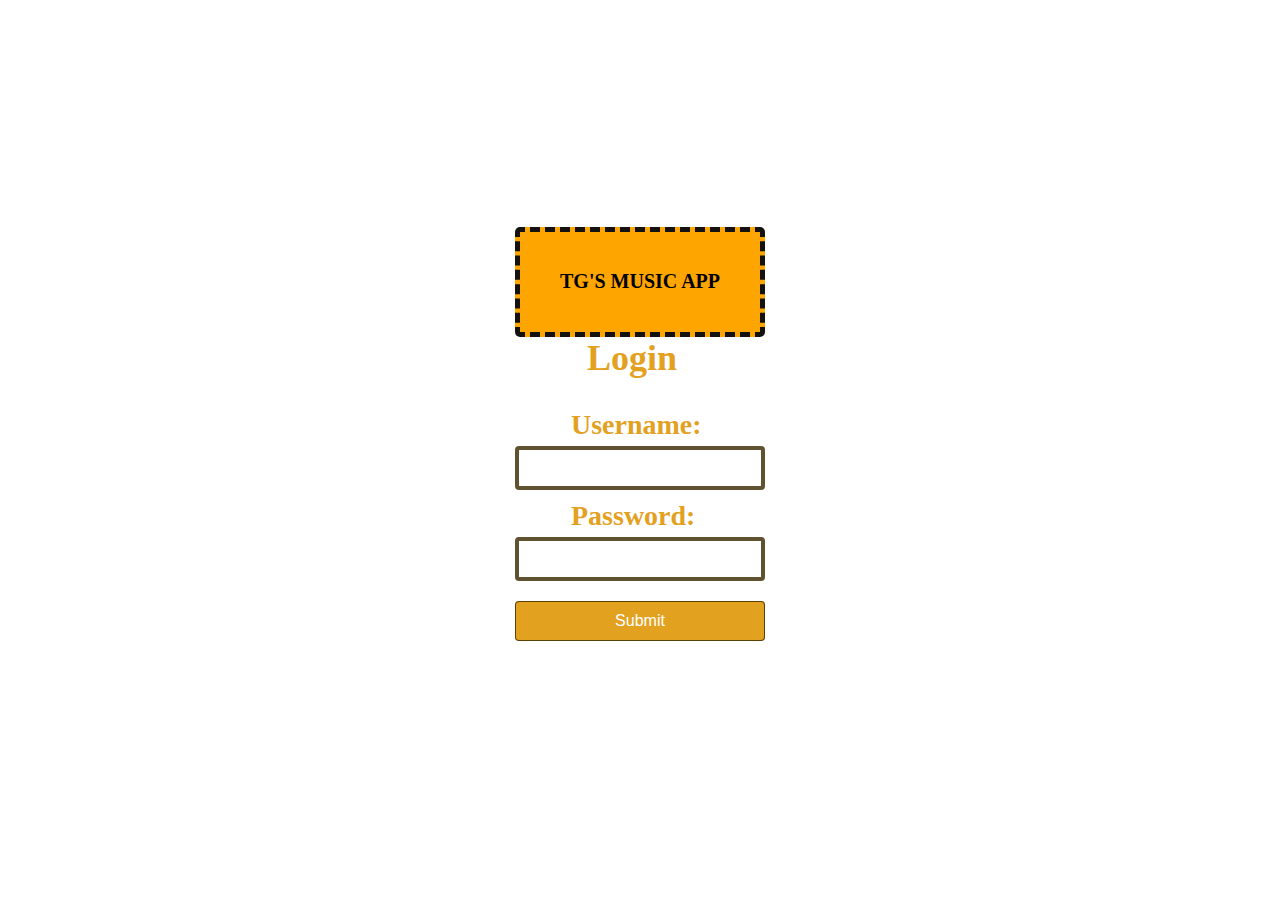
==== loginPage.html @ bee3473b "first commit after changes to files" ====
<!DOCTYPE html>
<html lang="en">
<head>
    <meta charset="UTF-8">
    <meta name="viewport" content="width=device-width, initial-scale=1.0">
    <title>Login Page</title>
    <link rel="stylesheet" href="/styles/loginPageR.css">
    <script>"/scripts.loginPage.js"</script>
</head>
<body>
    <div class="loginbackContainer">
    <!--This div is for the background cover picture of the Login Screen-->
   <!-- <div class="imageBackground"></div> -->
    <div class="loginContainer2">
        <strong><div class="loginHeading">TG'S MUSIC APP</div></strong>
        <h1>Login</h1>
        <form action="./Pages/succesfulLogin.html">
            <label for="username">Username:</label>
            <input type="text" id="username" name="username" required>

            <label for="password">Password:</label>
            <input type="password" id="password" name="password" required>

            <strong><button type="submit">Submit</button></strong>
        </form>
    </div>
</div> 

 
</body>
</html>
---- styles/loginPageR.css ----
/* all styling for elements starts at 0*/
body, h1, form, label, input, button {
    margin: 0;
    padding: 0;
    box-sizing: border-box;
}

/* fullbackground colror*/
body {
   
   /* background-color: rgb(87, 40, 131); */

    background-image: url("/Sba307Repo/images/music_notes_background_1706.jpg");

    background-position: center;
    background-size: cover;
    background-repeat: no-repeat;
    background-attachment: fixed;
    /* font-family: Arial, sans-serif;*/
    display: flex;
    justify-content: center;
    align-items: center;
    height: 100vh;
    margin: 0;
    padding: 20px; /*researched to give smaller screens padding per device  */
}

/*login Page Header styling - TG's Music App*/
.loginbackContainer{
    /* border: 2px solid black; */
    width: 250px;
    height: 447px;
    border-radius:5px;
    display:flex;
    background-color: white;
}
.loginHeading{
   
    border:5px dashed rgb(19, 18, 16);
    background-color: orange;
    border-radius: 5px;
    display:flex;
    width: 12em;
    height: 5em;
    justify-content: center;
    align-items:center;
    font-size: 20px;
    /* font-weight: 500; */
    font-family: Georgia, 'Times New Roman', Times, serif;
}
/* Login Contain styling */
.login-container2 {
    background: white;
    padding: 20px;
    border-radius: 8px;
    box-shadow: 0 4px 8px rgba(0, 0, 0, 0.2);
    text-align: center;
    width: 100%; /* full width of container on devices as Default*/
    max-width: 400px; /*max width for large screen devices */
    
}

/* Login user id and password heading styling(for the word LOGIN only */
h1 {
    position:relative;
    left: 2em;
    margin-bottom: 20px;
    font-size: 36px;
    color: #e2a11f;
}

/* Form element styling */
form {
    display: flex;
    flex-direction: column;
}
/*for the label Username and Password only*/
label {
    position:relative;
    left: 2em;
    margin: 10px 0 5px;
    font-size: 28px;
    color: #e2a11f;
    font-weight: 900;
}

input {
    padding: 10px;
    font-size: 14px;
    border: 4px solid #3a2b03d0;
    border-radius: 4px;
    width: 100%; /* Input will span to full width of div*/
}

button {
    margin-top: 20px;
    padding: 10px;
    font-size: 16px;
    color: white;
    
    background-color: #e2a11f; /* orange background submit button*/
    border: 1px solid #3a2b03d0;
    border-radius: 4px;
    cursor: pointer;
    width: 100%; /* Make button take up full width of span */
}

button:hover {
   background-color: rgba(71, 43, 5, 0.788); /*Darker  on hover*/
}

/* Adjustments for smaller screen and Responsiveness */
/*@media (max-width: 768px) {
    body {
        padding: 10px;
    }

    h1 {
        font-size: 20px; /* Slightly smaller font size */
  /*  }

    label {
        font-size: 13px; /* a little smaller font size */
  /*  }

  /*  input, button {
        font-size: 14px; /* Adjust input and button font size */
  /*  }
}*/

/*@media (max-width: 480px) {
    h1 {
        font-size: 18px; /* more smaller font size for smaller screens than previous */
   /* }

    .login-container {
        padding: 15px; /* Reduce padding */
 /*  }

    input, button {
        font-size: 12px; /* Smaller text size */
   /*    padding: 8px; /* Adjust padding */
  /*  }
}
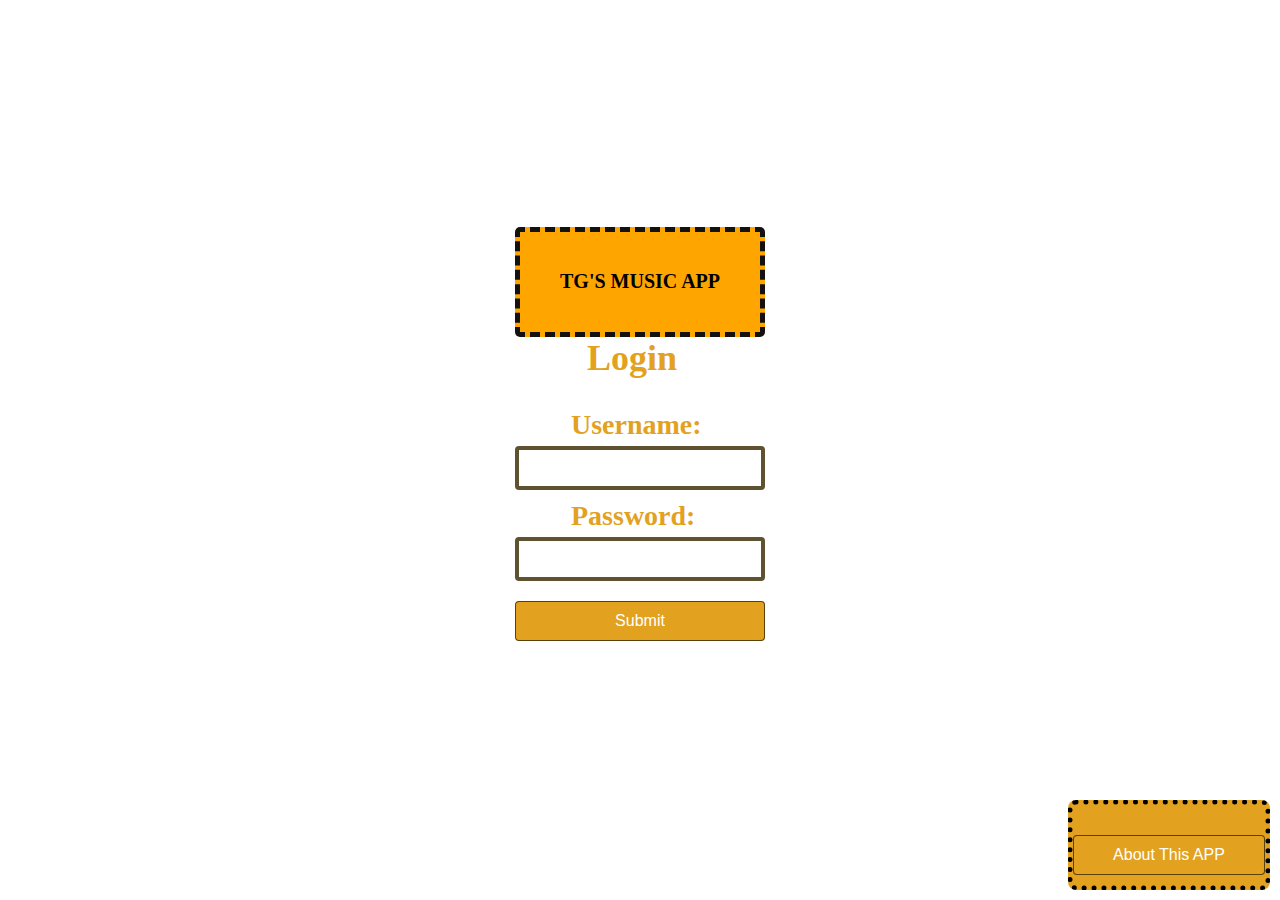
==== commit 33643745: "updated readme file and working on onClick for About page" ====
--- a/loginPage.html
+++ b/loginPage.html
@@ -1,31 +1,40 @@
 <!DOCTYPE html>
 <html lang="en">
-<head>
-    <meta charset="UTF-8">
-    <meta name="viewport" content="width=device-width, initial-scale=1.0">
+  <head>
+    <meta charset="UTF-8" />
+    <meta name="viewport" content="width=device-width, initial-scale=1.0" />
     <title>Login Page</title>
-    <link rel="stylesheet" href="/styles/loginPageR.css">
-    <script>"/scripts.loginPage.js"</script>
-</head>
-<body>
+    <link rel="stylesheet" href="/styles/loginPageR.css" />
+    <!-- delay loading this script until all of this html is loaded by using the defer keyword -->
+    <script src="/scripts/successfulLogin.js" defer> </script>
+  </head>
+  <body>
+
+    
     <div class="loginbackContainer">
-    <!--This div is for the background cover picture of the Login Screen-->
-   <!-- <div class="imageBackground"></div> -->
-    <div class="loginContainer2">
-        <strong><div class="loginHeading">TG'S MUSIC APP</div></strong>
+        
+      <!--This div is for the background cover picture of the Login Screen-->
+      <!-- <div class="imageBackground"></div> -->
+      <div class="loginContainer2">
+<strong><div class="loginHeading">TG'S MUSIC APP</strong>
+
+       <!--About Box -->
+        <div class="aboutBox">
+            <button type="submit">About This APP</button>
+        </div> 
+    </div>
+
         <h1>Login</h1>
-        <form action="./Pages/succesfulLogin.html">
-            <label for="username">Username:</label>
-            <input type="text" id="username" name="username" required>
+        <form action="/Pages/succesfulLogin.html">
+          <label for="username">Username:</label>
+          <input type="text" id="username" name="username" required />
 
-            <label for="password">Password:</label>
-            <input type="password" id="password" name="password" required>
+          <label for="password">Password:</label>
+          <input type="password" id="password" name="password" required />
 
-            <strong><button type="submit">Submit</button></strong>
+          <strong><button type="submit">Submit</button></strong>
         </form>
+      </div>
     </div>
-</div> 
-
- 
-</body>
-</html>+  </body>
+</html>
--- a/styles/loginPageR.css
+++ b/styles/loginPageR.css
@@ -5,12 +5,14 @@
     box-sizing: border-box;
 }
 
-/* fullbackground colror*/
+
+
+/* fullbackground color*/
 body {
    
    /* background-color: rgb(87, 40, 131); */
 
-    background-image: url("/Sba307Repo/images/music_notes_background_1706.jpg");
+    background-image: url("/images/music_notes_background_1706.jpg");
 
     background-position: center;
     background-size: cover;
@@ -25,6 +27,7 @@
     padding: 20px; /*researched to give smaller screens padding per device  */
 }
 
+
 /*login Page Header styling - TG's Music App*/
 .loginbackContainer{
     /* border: 2px solid black; */
@@ -34,6 +37,8 @@
     display:flex;
     background-color: white;
 }
+
+
 .loginHeading{
    
     border:5px dashed rgb(19, 18, 16);
@@ -48,6 +53,26 @@
     /* font-weight: 500; */
     font-family: Georgia, 'Times New Roman', Times, serif;
 }
+
+/* Box for About This App */
+
+.aboutBox {
+    border: 5px dotted black;
+    width: 12em;
+    height: 5em;
+    border-radius: 8px;
+    background-color: #e2a11f;
+    display: flex;
+    justify-content: center;
+    align-items: center;
+    font-size: 16px;
+    font-weight: bold;
+    cursor: pointer;
+    position: absolute;
+    right: 10px;
+    bottom: 10px;
+}
+
 /* Login Contain styling */
 .login-container2 {
     background: white;
@@ -109,36 +134,3 @@
    background-color: rgba(71, 43, 5, 0.788); /*Darker  on hover*/
 }
 
-/* Adjustments for smaller screen and Responsiveness */
-/*@media (max-width: 768px) {
-    body {
-        padding: 10px;
-    }
-
-    h1 {
-        font-size: 20px; /* Slightly smaller font size */
-  /*  }
-
-    label {
-        font-size: 13px; /* a little smaller font size */
-  /*  }
-
-  /*  input, button {
-        font-size: 14px; /* Adjust input and button font size */
-  /*  }
-}*/
-
-/*@media (max-width: 480px) {
-    h1 {
-        font-size: 18px; /* more smaller font size for smaller screens than previous */
-   /* }
-
-    .login-container {
-        padding: 15px; /* Reduce padding */
- /*  }
-
-    input, button {
-        font-size: 12px; /* Smaller text size */
-   /*    padding: 8px; /* Adjust padding */
-  /*  }
-}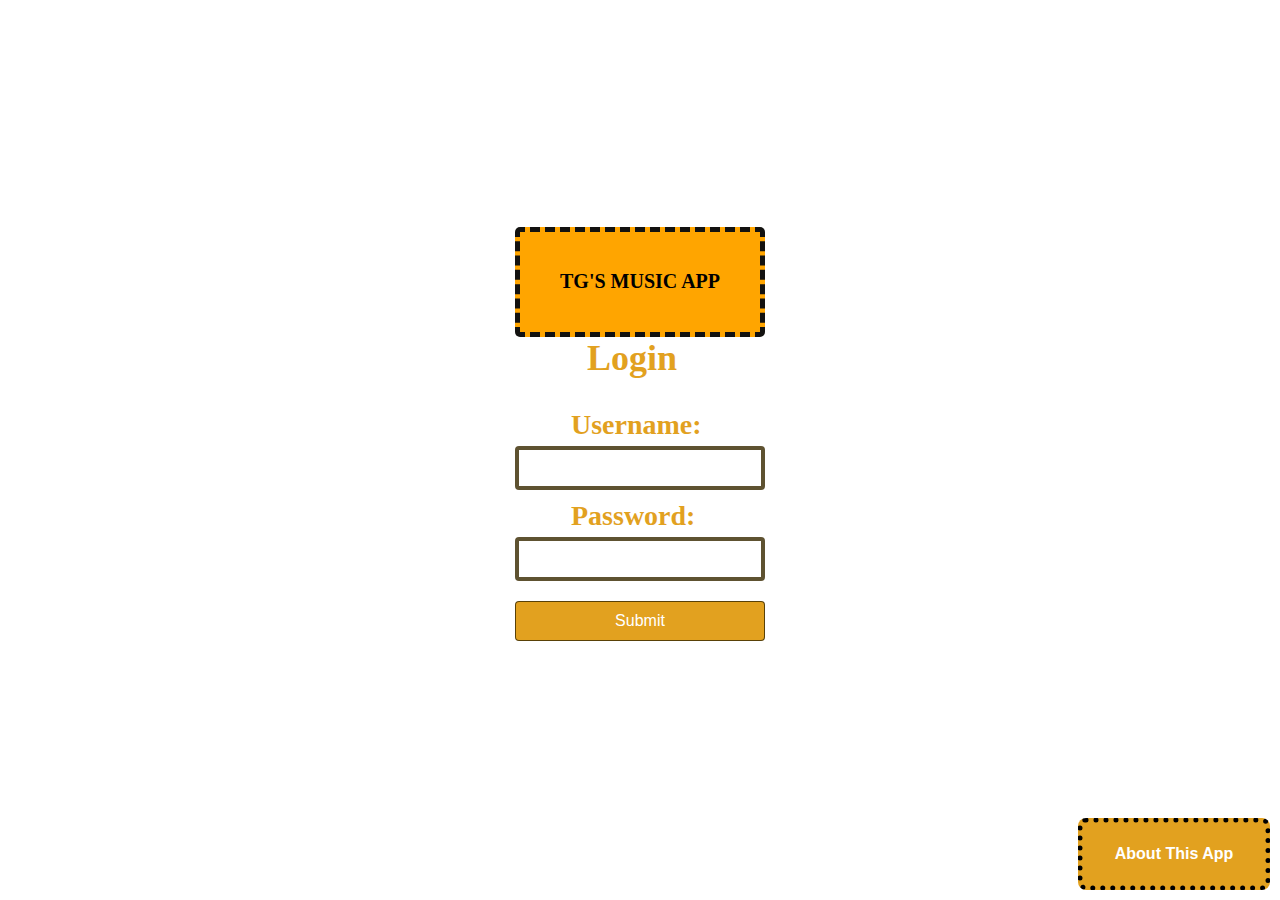
==== commit 22900ccc: "added css to about page and updated some text on the page. Also added background image to css page" ====
--- a/loginPage.html
+++ b/loginPage.html
@@ -14,18 +14,28 @@
     <div class="loginbackContainer">
         
       <!--This div is for the background cover picture of the Login Screen-->
-      <!-- <div class="imageBackground"></div> -->
-      <div class="loginContainer2">
+          <div class="loginContainer2">
 <strong><div class="loginHeading">TG'S MUSIC APP</strong>
 
-       <!--About Box -->
-        <div class="aboutBox">
-            <button type="submit">About This APP</button>
-        </div> 
+       <!-- About Box -->
+       <div id="aboutBox">
+       <!-- <button type="button" id="aboutAppButton"><strong>About This APP</strong></button>-->
+        <!--above button does not work with eventlistener that is in Javascript code.  Get help-->
+        <form action="/Pages/about.html">
+            <button type="submit" id="aboutAppButton"><strong>About This App</strong></button>
+        </form>
+      </div>
+
+     <!-- exampe of form navigation within HTML instead of eventListener assignment
+    
+        <form action="/Pages/about.html">
+            <button type="submit" id="aboutAppButton"><strong>About This App</strong></button>
+        </form> -->
+      
     </div>
 
         <h1>Login</h1>
-        <form action="/Pages/succesfulLogin.html">
+        <form id="login-form" action="/Pages/succesfulLogin.html">
           <label for="username">Username:</label>
           <input type="text" id="username" name="username" required />
 
--- a/styles/loginPageR.css
+++ b/styles/loginPageR.css
@@ -54,12 +54,11 @@
     font-family: Georgia, 'Times New Roman', Times, serif;
 }
 
-/* Box for About This App */
-
-.aboutBox {
+/* Button decoration for About This App */
+#aboutAppButton{
     border: 5px dotted black;
     width: 12em;
-    height: 5em;
+    height: 4.5em;
     border-radius: 8px;
     background-color: #e2a11f;
     display: flex;
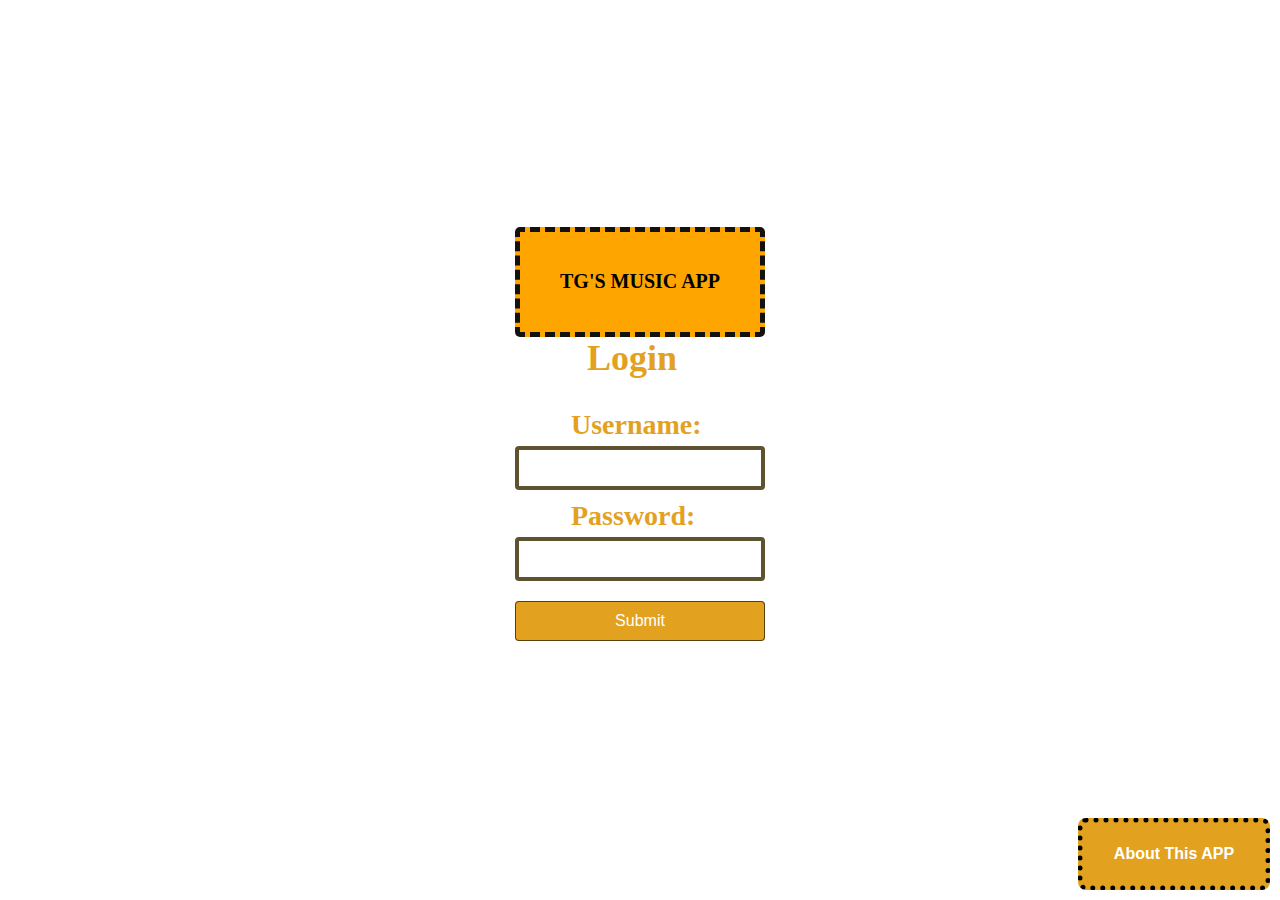
==== commit d71b24c2: "added additional content,event Listener code for About This APP button, updated CSS for About page." ====
--- a/loginPage.html
+++ b/loginPage.html
@@ -6,7 +6,7 @@
     <title>Login Page</title>
     <link rel="stylesheet" href="/styles/loginPageR.css" />
     <!-- delay loading this script until all of this html is loaded by using the defer keyword -->
-    <script src="/scripts/successfulLogin.js" defer> </script>
+    <script src="/scripts/loginPage.js" defer> </script>
   </head>
   <body>
 
@@ -19,18 +19,8 @@
 
        <!-- About Box -->
        <div id="aboutBox">
-       <!-- <button type="button" id="aboutAppButton"><strong>About This APP</strong></button>-->
-        <!--above button does not work with eventlistener that is in Javascript code.  Get help-->
-        <form action="/Pages/about.html">
-            <button type="submit" id="aboutAppButton"><strong>About This App</strong></button>
-        </form>
-      </div>
-
-     <!-- exampe of form navigation within HTML instead of eventListener assignment
-    
-        <form action="/Pages/about.html">
-            <button type="submit" id="aboutAppButton"><strong>About This App</strong></button>
-        </form> -->
+       <button type="button" id="aboutAppButton"><strong>About This APP</strong></button>
+         </div>
       
     </div>
 
